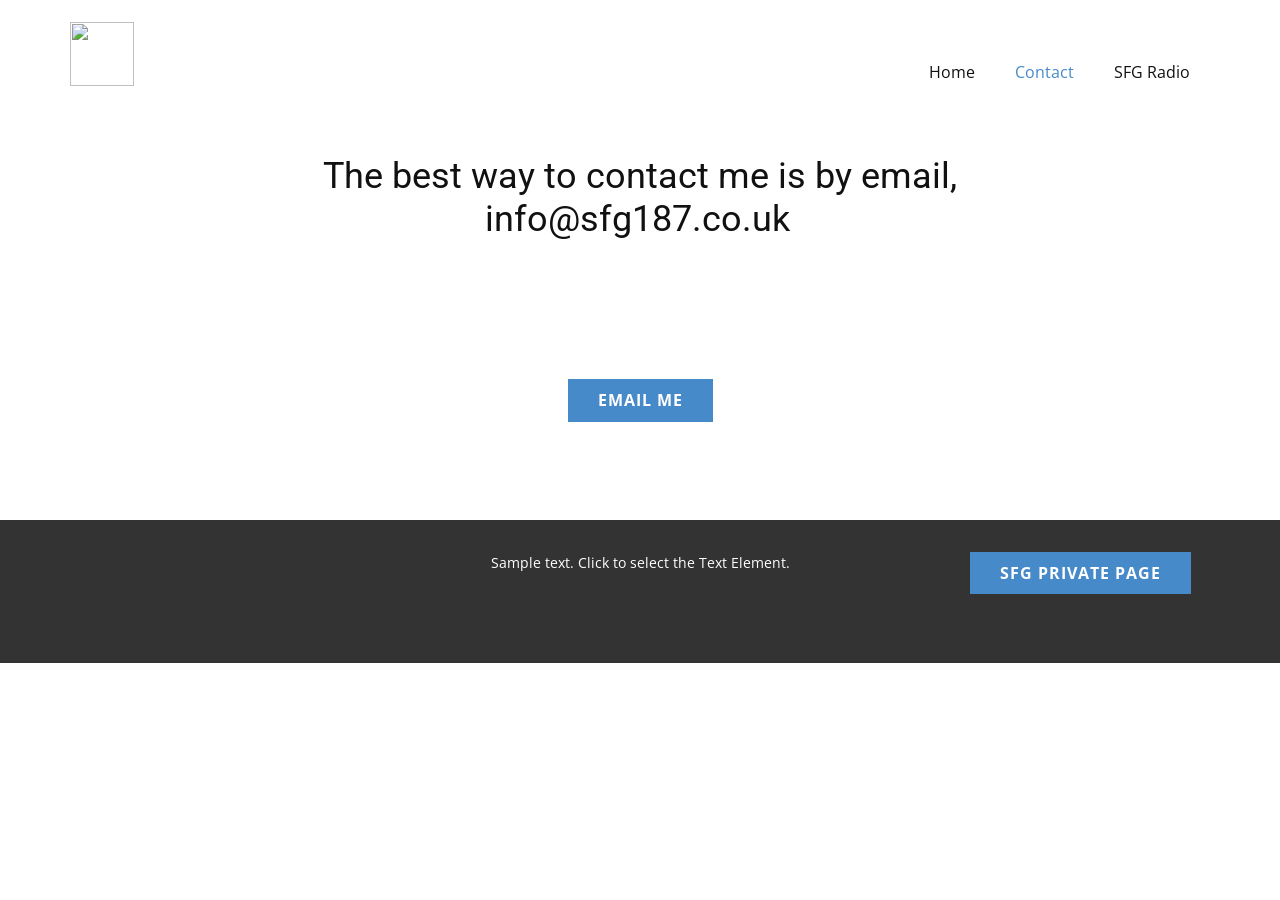
==== Contact.html @ 4dbbccc6 "Add files via upload" ====
<!DOCTYPE html>
<html style="font-size: 16px;" lang="en"><head>
    <meta name="viewport" content="width=device-width, initial-scale=1.0">
    <meta charset="utf-8">
    <meta name="keywords" content="">
    <meta name="description" content="">
    <title>Contact</title>
    <link rel="stylesheet" href="nicepage.css" media="screen">
<link rel="stylesheet" href="Contact.css" media="screen">
    <script class="u-script" type="text/javascript" src="jquery.js" defer=""></script>
    <script class="u-script" type="text/javascript" src="nicepage.js" defer=""></script>
    <meta name="generator" content="Nicepage 7.14.0, nicepage.com">
    
    
    
    <link id="u-page-google-font" rel="stylesheet" href="https://fonts.googleapis.com/css2?display=swap&amp;family=Roboto:ital,wght@0,100;0,200;0,300;0,400;0,500;0,600;0,700;0,800;0,900;1,100;1,200;1,300;1,400;1,500;1,600;1,700;1,800;1,900&amp;family=Open+Sans:ital,wght@0,300;0,400;0,500;0,600;0,700;0,800;1,300;1,400;1,500;1,600;1,700;1,800">
    <script type="application/ld+json">{
		"@context": "http://schema.org",
		"@type": "Organization",
		"name": "",
		"logo": "images/channels4_profile.jpg"
}</script>
    <meta name="theme-color" content="#478ac9">
    <meta property="og:title" content="Contact">
    <meta property="og:type" content="website">
  <meta data-intl-tel-input-cdn-path="intlTelInput/"></head>
  <body data-path-to-root="./" data-include-products="false" class="u-body u-clearfix u-xl-mode" data-lang="en"><header class="u-clearfix u-header u-header" id="header"><div class="u-clearfix u-sheet u-valign-middle u-sheet-1">
        <a href="#" class="u-image u-logo u-image-1" data-image-width="1920" data-image-height="1920">
          <img src="images/channels4_profile.jpg" class="u-logo-image u-logo-image-1">
        </a>
        <nav class="u-menu u-menu-one-level u-offcanvas u-menu-1" role="navigation" aria-label="Menu navigation">
          <div class="menu-collapse" style="font-size: 1rem; letter-spacing: 0px;">
            <a class="u-button-style u-custom-left-right-menu-spacing u-custom-padding-bottom u-custom-top-bottom-menu-spacing u-hamburger-link u-nav-link u-text-active-palette-1-base u-text-hover-palette-2-base" href="#" tabindex="-1" aria-label="Open menu" aria-controls="1196">
              <svg class="u-svg-link" viewBox="0 0 24 24"><use xlink:href="#menu-hamburger"></use></svg>
              <svg class="u-svg-content" version="1.1" id="menu-hamburger" viewBox="0 0 16 16" x="0px" y="0px" xmlns:xlink="http://www.w3.org/1999/xlink" xmlns="http://www.w3.org/2000/svg"><g><rect y="1" width="16" height="2"></rect><rect y="7" width="16" height="2"></rect><rect y="13" width="16" height="2"></rect>
</g></svg>
            </a>
          </div>
          <div class="u-custom-menu u-nav-container">
            <ul class="u-nav u-unstyled u-nav-1" role="menubar"><li role="none" class="u-nav-item"><a role="menuitem" class="u-button-style u-nav-link u-text-active-palette-1-base u-text-hover-palette-2-base" href="./" style="padding: 10px 20px;">Home</a>
</li><li role="none" class="u-nav-item"><a role="menuitem" class="u-button-style u-nav-link u-text-active-palette-1-base u-text-hover-palette-2-base" href="Contact.html" target="_blank" style="padding: 10px 20px;">Contact</a>
</li><li role="none" class="u-nav-item"><a role="menuitem" class="u-button-style u-nav-link u-text-active-palette-1-base u-text-hover-palette-2-base" href="SFG-Radio.html" style="padding: 10px 20px;">SFG Radio</a>
</li></ul>
          </div>
          <div class="u-custom-menu u-nav-container-collapse" id="1196" role="region" aria-label="Menu panel">
            <div class="u-black u-container-style u-inner-container-layout u-opacity u-opacity-95 u-sidenav">
              <div class="u-inner-container-layout u-sidenav-overflow">
                <div class="u-menu-close" tabindex="-1" aria-label="Close menu"></div>
                <ul class="u-align-center u-nav u-popupmenu-items u-unstyled u-nav-2" role="menubar"><li role="none" class="u-nav-item"><a role="menuitem" class="u-button-style u-nav-link" href="./">Home</a>
</li><li role="none" class="u-nav-item"><a role="menuitem" class="u-button-style u-nav-link" href="Contact.html" target="_blank">Contact</a>
</li><li role="none" class="u-nav-item"><a role="menuitem" class="u-button-style u-nav-link" href="SFG-Radio.html">SFG Radio</a>
</li></ul>
              </div>
            </div>
            <div class="u-black u-menu-overlay u-opacity u-opacity-70"></div>
          </div>
        </nav>
      </div></header>
    <section class="u-clearfix u-section-1" id="block-1">
      <div class="u-clearfix u-sheet u-sheet-1">
        <h3 class="u-text u-text-default-lg u-text-default-md u-text-default-sm u-text-default-xl u-text-1">The best way to contact me is by email,<br>&nbsp; &nbsp; &nbsp; &nbsp; &nbsp; &nbsp; &nbsp; &nbsp; &nbsp; info@sfg187.co.uk
        </h3>
        <a href="mailto:info@sfg187.co.uk" class="u-btn u-button-style u-hover-palette-1-dark-1 u-palette-1-base u-btn-1">eMAIL ME </a>
      </div>
    </section>
    
    
    
    <footer class="u-align-center u-clearfix u-container-align-center u-footer u-grey-80 u-footer" id="footer"><div class="u-clearfix u-sheet u-sheet-1">
        <a href="PRIVATE.html" data-page-id="310025105" class="u-btn u-button-style u-hover-palette-1-dark-1 u-palette-1-base u-btn-1" title="PRIVATE">SFG Private PAGE</a>
        <p class="u-small-text u-text u-text-variant u-text-1">Sample text. Click to select the Text Element.</p>
      </div></footer>
    <section class="u-backlink u-clearfix u-grey-80"></section>
  
</body></html>
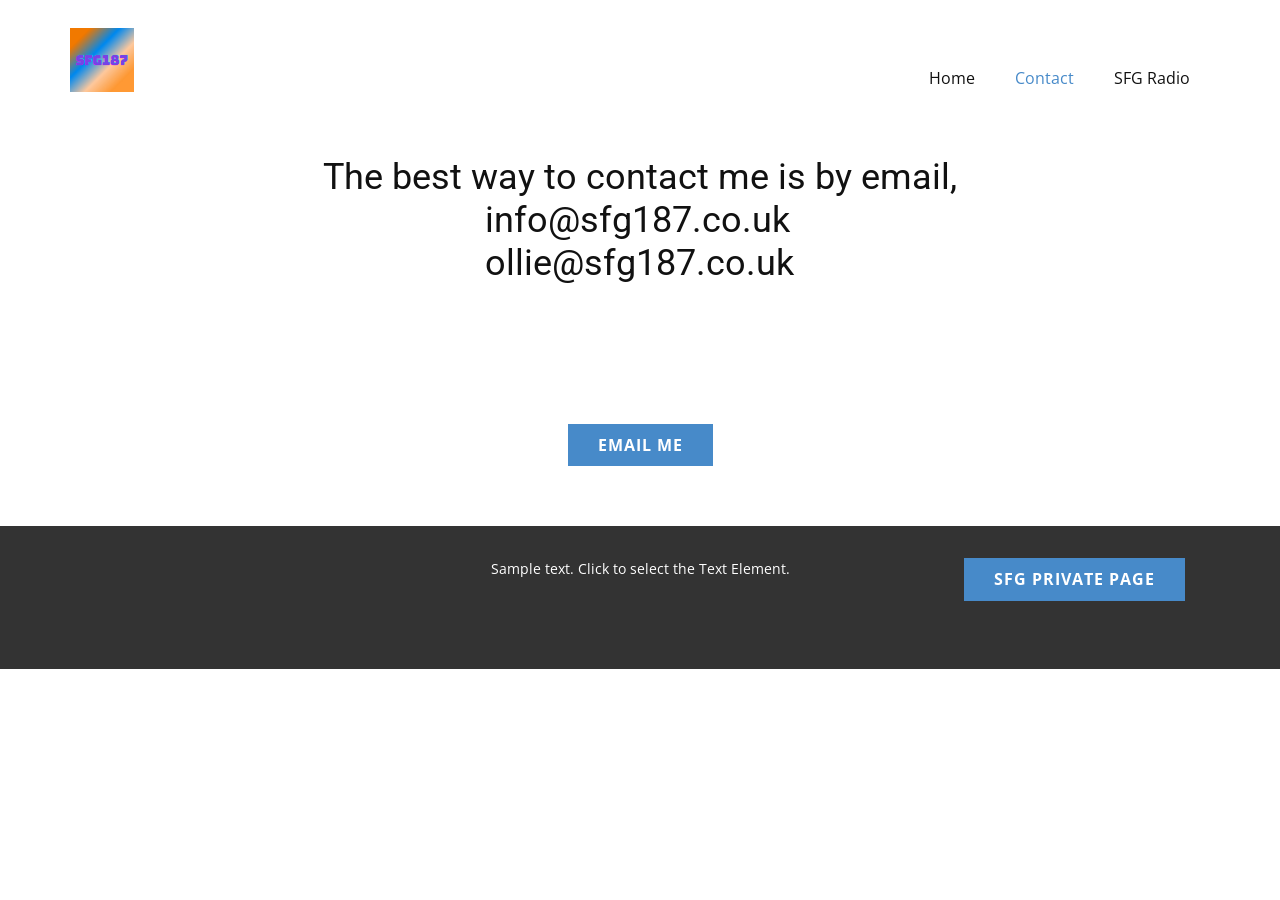
==== commit e456077e: "Add files via upload" ====
--- a/Contact.html
+++ b/Contact.html
@@ -24,7 +24,7 @@
     <meta property="og:title" content="Contact">
     <meta property="og:type" content="website">
   <meta data-intl-tel-input-cdn-path="intlTelInput/"></head>
-  <body data-path-to-root="./" data-include-products="false" class="u-body u-clearfix u-xl-mode" data-lang="en"><header class="u-clearfix u-header u-header" id="header"><div class="u-clearfix u-sheet u-valign-middle u-sheet-1">
+  <body data-path-to-root="./" data-include-products="false" class="u-body u-clearfix u-xl-mode" data-lang="en"><header class="u-clearfix u-header u-header" id="header"><div class="u-clearfix u-sheet u-valign-middle-lg u-valign-middle-md u-valign-middle-sm u-valign-middle-xs u-sheet-1">
         <a href="#" class="u-image u-logo u-image-1" data-image-width="1920" data-image-height="1920">
           <img src="images/channels4_profile.jpg" class="u-logo-image u-logo-image-1">
         </a>
@@ -38,7 +38,7 @@
           </div>
           <div class="u-custom-menu u-nav-container">
             <ul class="u-nav u-unstyled u-nav-1" role="menubar"><li role="none" class="u-nav-item"><a role="menuitem" class="u-button-style u-nav-link u-text-active-palette-1-base u-text-hover-palette-2-base" href="./" style="padding: 10px 20px;">Home</a>
-</li><li role="none" class="u-nav-item"><a role="menuitem" class="u-button-style u-nav-link u-text-active-palette-1-base u-text-hover-palette-2-base" href="Contact.html" target="_blank" style="padding: 10px 20px;">Contact</a>
+</li><li role="none" class="u-nav-item"><a role="menuitem" class="u-button-style u-nav-link u-text-active-palette-1-base u-text-hover-palette-2-base" href="Contact.html" style="padding: 10px 20px;">Contact</a>
 </li><li role="none" class="u-nav-item"><a role="menuitem" class="u-button-style u-nav-link u-text-active-palette-1-base u-text-hover-palette-2-base" href="SFG-Radio.html" style="padding: 10px 20px;">SFG Radio</a>
 </li></ul>
           </div>
@@ -47,7 +47,7 @@
               <div class="u-inner-container-layout u-sidenav-overflow">
                 <div class="u-menu-close" tabindex="-1" aria-label="Close menu"></div>
                 <ul class="u-align-center u-nav u-popupmenu-items u-unstyled u-nav-2" role="menubar"><li role="none" class="u-nav-item"><a role="menuitem" class="u-button-style u-nav-link" href="./">Home</a>
-</li><li role="none" class="u-nav-item"><a role="menuitem" class="u-button-style u-nav-link" href="Contact.html" target="_blank">Contact</a>
+</li><li role="none" class="u-nav-item"><a role="menuitem" class="u-button-style u-nav-link" href="Contact.html">Contact</a>
 </li><li role="none" class="u-nav-item"><a role="menuitem" class="u-button-style u-nav-link" href="SFG-Radio.html">SFG Radio</a>
 </li></ul>
               </div>
@@ -58,17 +58,17 @@
       </div></header>
     <section class="u-clearfix u-section-1" id="block-1">
       <div class="u-clearfix u-sheet u-sheet-1">
-        <h3 class="u-text u-text-default-lg u-text-default-md u-text-default-sm u-text-default-xl u-text-1">The best way to contact me is by email,<br>&nbsp; &nbsp; &nbsp; &nbsp; &nbsp; &nbsp; &nbsp; &nbsp; &nbsp; info@sfg187.co.uk
+        <h3 class="u-text u-text-default-lg u-text-default-md u-text-default-sm u-text-default-xl u-text-1">The best way to contact me is by email,<br>&nbsp; &nbsp; &nbsp; &nbsp; &nbsp; &nbsp; &nbsp; &nbsp; &nbsp; info@sfg187.co.uk<br>&nbsp; &nbsp; &nbsp; &nbsp; &nbsp; &nbsp; &nbsp; &nbsp; &nbsp; ollie@sfg187.co.uk
         </h3>
-        <a href="mailto:info@sfg187.co.uk" class="u-btn u-button-style u-hover-palette-1-dark-1 u-palette-1-base u-btn-1">eMAIL ME </a>
+        <a href="mailto:ollie@sfg187.co.uk" class="u-btn u-button-style u-hover-palette-1-dark-1 u-palette-1-base u-btn-1">eMAIL ME </a>
       </div>
     </section>
     
     
     
     <footer class="u-align-center u-clearfix u-container-align-center u-footer u-grey-80 u-footer" id="footer"><div class="u-clearfix u-sheet u-sheet-1">
-        <a href="PRIVATE.html" data-page-id="310025105" class="u-btn u-button-style u-hover-palette-1-dark-1 u-palette-1-base u-btn-1" title="PRIVATE">SFG Private PAGE</a>
         <p class="u-small-text u-text u-text-variant u-text-1">Sample text. Click to select the Text Element.</p>
+        <a href="PRIVATE.html" data-page-id="310025105" class="u-btn u-button-style u-hover-palette-1-dark-1 u-palette-1-base u-btn-1" title="PRIVATE">SFG PRIVATE PAGE </a>
       </div></footer>
     <section class="u-backlink u-clearfix u-grey-80"></section>
   
--- a/nicepage.css
+++ b/nicepage.css
@@ -46126,7 +46126,7 @@
 .u-header .u-image-1 {
   width: 64px;
   height: 64px;
-  margin: 22px auto 0 0;
+  margin: 28px auto 0 0;
 }
 
 .u-header .u-logo-image-1 {
@@ -46135,7 +46135,7 @@
 }
 
 .u-header .u-menu-1 {
-  margin: -32px 0 22px auto;
+  margin: -32px 0 17px auto;
 }
 
 .u-header .u-nav-1 {
@@ -46173,52 +46173,34 @@
 
 .u-footer .u-sheet-1 {
   min-height: 110px;
+}
+
+.u-footer .u-text-1 {
+  width: 417px;
+  margin: 32px auto 0;
 }
 
 .u-footer .u-btn-1 {
   font-weight: 700;
   text-transform: uppercase;
   letter-spacing: 1px;
-  margin: 32px 19px 0 auto;
-}
-
-.u-footer .u-text-1 {
-  width: 417px;
-  margin: -42px auto 56px;
+  margin: -22px 25px 36px auto;
 }
 @media (max-width: 1199px) {
   .u-footer .u-btn-1 {
+    margin-top: -22px;
     margin-right: 0;
   }
+}
 
-  .u-footer .u-text-1 {
-    margin-top: -42px;
-  }
-}
-@media (max-width: 991px) {
-  .u-footer .u-sheet-1 {
-    min-height: 117px;
-  }
-
+@media (max-width: 767px) {
   .u-footer .u-btn-1 {
     margin-top: 20px;
-    margin-right: auto;
-  }
-
-  .u-footer .u-text-1 {
-    margin-top: 21px;
-    margin-bottom: 10px;
-  }
-}
-
+  }
+}
 @media (max-width: 575px) {
-  .u-footer .u-btn-1 {
-    margin-top: 23px;
-  }
-
   .u-footer .u-text-1 {
     width: 340px;
-    margin-top: 19px;
   }
 }
 
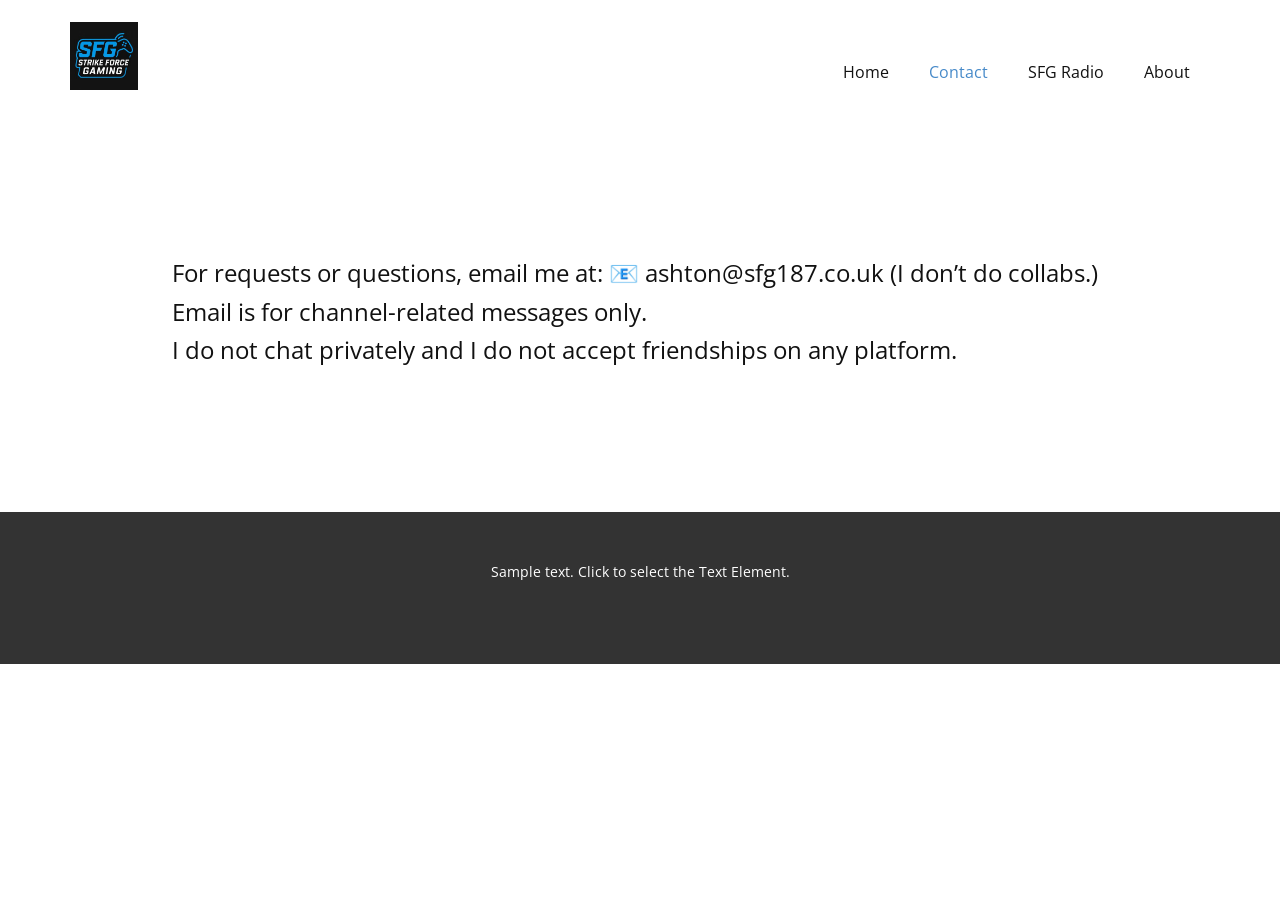
==== commit bdefc3f9: "Add files via upload" ====
--- a/Contact.html
+++ b/Contact.html
@@ -9,7 +9,7 @@
 <link rel="stylesheet" href="Contact.css" media="screen">
     <script class="u-script" type="text/javascript" src="jquery.js" defer=""></script>
     <script class="u-script" type="text/javascript" src="nicepage.js" defer=""></script>
-    <meta name="generator" content="Nicepage 7.14.0, nicepage.com">
+    <meta name="generator" content="Nicepage 8.0.6, nicepage.com">
     
     
     
@@ -18,37 +18,39 @@
 		"@context": "http://schema.org",
 		"@type": "Organization",
 		"name": "",
-		"logo": "images/channels4_profile.jpg"
+		"logo": "images/E1F31D4D-3373-432E-97F9-D24EB0AD1578.PNG"
 }</script>
     <meta name="theme-color" content="#478ac9">
     <meta property="og:title" content="Contact">
     <meta property="og:type" content="website">
   <meta data-intl-tel-input-cdn-path="intlTelInput/"></head>
-  <body data-path-to-root="./" data-include-products="false" class="u-body u-clearfix u-xl-mode" data-lang="en"><header class="u-clearfix u-header u-header" id="header"><div class="u-clearfix u-sheet u-valign-middle-lg u-valign-middle-md u-valign-middle-sm u-valign-middle-xs u-sheet-1">
-        <a href="#" class="u-image u-logo u-image-1" data-image-width="1920" data-image-height="1920">
-          <img src="images/channels4_profile.jpg" class="u-logo-image u-logo-image-1">
+  <body data-path-to-root="./" data-include-products="false" class="u-body u-clearfix u-xl-mode" data-lang="en"><header class="u-clearfix u-header u-header" id="header"><div class="u-clearfix u-sheet u-valign-middle-lg u-valign-middle-md u-valign-middle-sm u-sheet-1">
+        <a href="#" class="u-image u-logo u-image-1" data-image-width="150" data-image-height="150">
+          <img src="images/E1F31D4D-3373-432E-97F9-D24EB0AD1578.PNG" class="u-logo-image u-logo-image-1">
         </a>
         <nav class="u-menu u-menu-one-level u-offcanvas u-menu-1" role="navigation" aria-label="Menu navigation">
           <div class="menu-collapse" style="font-size: 1rem; letter-spacing: 0px;">
-            <a class="u-button-style u-custom-left-right-menu-spacing u-custom-padding-bottom u-custom-top-bottom-menu-spacing u-hamburger-link u-nav-link u-text-active-palette-1-base u-text-hover-palette-2-base" href="#" tabindex="-1" aria-label="Open menu" aria-controls="1196">
+            <a class="u-button-style u-custom-left-right-menu-spacing u-custom-padding-bottom u-custom-top-bottom-menu-spacing u-hamburger-link u-nav-link u-text-active-palette-1-base u-text-hover-palette-2-base" href="#" tabindex="-1" aria-label="Open menu" aria-controls="d983">
               <svg class="u-svg-link" viewBox="0 0 24 24"><use xlink:href="#menu-hamburger"></use></svg>
               <svg class="u-svg-content" version="1.1" id="menu-hamburger" viewBox="0 0 16 16" x="0px" y="0px" xmlns:xlink="http://www.w3.org/1999/xlink" xmlns="http://www.w3.org/2000/svg"><g><rect y="1" width="16" height="2"></rect><rect y="7" width="16" height="2"></rect><rect y="13" width="16" height="2"></rect>
 </g></svg>
             </a>
           </div>
-          <div class="u-custom-menu u-nav-container">
-            <ul class="u-nav u-unstyled u-nav-1" role="menubar"><li role="none" class="u-nav-item"><a role="menuitem" class="u-button-style u-nav-link u-text-active-palette-1-base u-text-hover-palette-2-base" href="./" style="padding: 10px 20px;">Home</a>
-</li><li role="none" class="u-nav-item"><a role="menuitem" class="u-button-style u-nav-link u-text-active-palette-1-base u-text-hover-palette-2-base" href="Contact.html" style="padding: 10px 20px;">Contact</a>
-</li><li role="none" class="u-nav-item"><a role="menuitem" class="u-button-style u-nav-link u-text-active-palette-1-base u-text-hover-palette-2-base" href="SFG-Radio.html" style="padding: 10px 20px;">SFG Radio</a>
+          <div class="u-nav-container">
+            <ul class="u-nav u-unstyled u-nav-1" role="menubar"><li class="u-nav-item" role="none"><a class="u-button-style u-nav-link u-text-active-palette-1-base u-text-hover-palette-2-base" href="./" style="padding: 10px 20px;" role="menuitem">Home</a>
+</li><li class="u-nav-item" role="none"><a class="u-button-style u-nav-link u-text-active-palette-1-base u-text-hover-palette-2-base" href="Contact.html" style="padding: 10px 20px;" role="menuitem">Contact</a>
+</li><li class="u-nav-item" role="none"><a class="u-button-style u-nav-link u-text-active-palette-1-base u-text-hover-palette-2-base" href="SFG-Radio.html" style="padding: 10px 20px;" role="menuitem">SFG Radio</a>
+</li><li class="u-nav-item" role="none"><a class="u-button-style u-nav-link u-text-active-palette-1-base u-text-hover-palette-2-base" href="About.html" style="padding: 10px 20px;" role="menuitem">About</a>
 </li></ul>
           </div>
-          <div class="u-custom-menu u-nav-container-collapse" id="1196" role="region" aria-label="Menu panel">
+          <div class="u-nav-container-collapse" id="d983" role="region" aria-label="Menu panel">
             <div class="u-black u-container-style u-inner-container-layout u-opacity u-opacity-95 u-sidenav">
               <div class="u-inner-container-layout u-sidenav-overflow">
                 <div class="u-menu-close" tabindex="-1" aria-label="Close menu"></div>
-                <ul class="u-align-center u-nav u-popupmenu-items u-unstyled u-nav-2" role="menubar"><li role="none" class="u-nav-item"><a role="menuitem" class="u-button-style u-nav-link" href="./">Home</a>
-</li><li role="none" class="u-nav-item"><a role="menuitem" class="u-button-style u-nav-link" href="Contact.html">Contact</a>
-</li><li role="none" class="u-nav-item"><a role="menuitem" class="u-button-style u-nav-link" href="SFG-Radio.html">SFG Radio</a>
+                <ul class="u-align-center u-nav u-popupmenu-items u-unstyled u-nav-2"><li class="u-nav-item"><a class="u-button-style u-nav-link" href="./">Home</a>
+</li><li class="u-nav-item"><a class="u-button-style u-nav-link" href="Contact.html">Contact</a>
+</li><li class="u-nav-item"><a class="u-button-style u-nav-link" href="SFG-Radio.html">SFG Radio</a>
+</li><li class="u-nav-item"><a class="u-button-style u-nav-link" href="About.html">About</a>
 </li></ul>
               </div>
             </div>
@@ -57,10 +59,11 @@
         </nav>
       </div></header>
     <section class="u-clearfix u-section-1" id="block-1">
-      <div class="u-clearfix u-sheet u-sheet-1">
-        <h3 class="u-text u-text-default-lg u-text-default-md u-text-default-sm u-text-default-xl u-text-1">The best way to contact me is by email,<br>&nbsp; &nbsp; &nbsp; &nbsp; &nbsp; &nbsp; &nbsp; &nbsp; &nbsp; info@sfg187.co.uk<br>&nbsp; &nbsp; &nbsp; &nbsp; &nbsp; &nbsp; &nbsp; &nbsp; &nbsp; ollie@sfg187.co.uk
-        </h3>
-        <a href="mailto:ollie@sfg187.co.uk" class="u-btn u-button-style u-hover-palette-1-dark-1 u-palette-1-base u-btn-1">eMAIL ME </a>
+      <div class="u-clearfix u-sheet u-valign-middle u-sheet-1">
+        <p class="u-text u-text-default u-text-1">For requests or questions, email me at:
+📧 ashton@sfg187.co.uk
+(I don’t do collabs.)<br> Email is for channel-related messages only.<br>I do not chat privately and I do not accept friendships on any platform.<br>
+        </p>
       </div>
     </section>
     
@@ -68,7 +71,6 @@
     
     <footer class="u-align-center u-clearfix u-container-align-center u-footer u-grey-80 u-footer" id="footer"><div class="u-clearfix u-sheet u-sheet-1">
         <p class="u-small-text u-text u-text-variant u-text-1">Sample text. Click to select the Text Element.</p>
-        <a href="PRIVATE.html" data-page-id="310025105" class="u-btn u-button-style u-hover-palette-1-dark-1 u-palette-1-base u-btn-1" title="PRIVATE">SFG PRIVATE PAGE </a>
       </div></footer>
     <section class="u-backlink u-clearfix u-grey-80"></section>
   
--- a/nicepage.css
+++ b/nicepage.css
@@ -15884,7 +15884,6 @@
 }
 .u-dropdown-icon .u-nav-link:first-child:nth-last-child(2) {
   display: flex;
-  justify-content: space-between;
   align-items: center;
 }
 .u-dropdown-icon .u-nav-link:first-child:nth-last-child(2):after {
@@ -15895,7 +15894,7 @@
   background-position: 50% 50%;
   min-width: 1em;
   min-height: 1em;
-  margin-left: 10px;
+  margin-left: auto;
 }
 .u-dropdown-icon .u-nav-container .u-nav-popup .u-nav-link:first-child:nth-last-child(2):after {
   background-image: url([data-uri]);
@@ -18048,6 +18047,9 @@
 .u-nav-link:hover,
 .u-nav-link:focus {
   text-decoration: none;
+}
+.u-nav-link .u-icon {
+  margin-right: 5px;
 }
 .u-nav-item a.u-nav-link,
 .menu-collapse a.u-nav-link {
@@ -22691,6 +22693,9 @@
 .u-layout-horizontal .u-back-image {
   width: auto;
 }
+.u-products .u-carousel-item {
+  cursor: pointer;
+}
 .u-product {
   display: flex;
 }
@@ -22756,12 +22761,37 @@
   min-width: fit-content;
   --gap: 0;
 }
+.u-product-variation.u-product-variation-horizontal .u-product-variant {
+  display: flex;
+  flex-flow: row wrap;
+  gap: 10px;
+  align-items: center;
+}
+.u-product-variation.u-product-variation-horizontal .u-product-variant label {
+  margin: 0;
+}
+.u-product-variation.u-align-center label {
+  text-align: center;
+}
+.u-product-variation.u-align-center .u-product-variant-colors {
+  justify-content: center;
+}
+.u-product-variation.u-align-left label {
+  text-align: left;
+}
+.u-product-variation.u-align-left .u-product-variant-colors {
+  justify-content: flex-start;
+}
+.u-product-variation.u-align-right label {
+  text-align: right;
+}
+.u-product-variation.u-align-right .u-product-variant-colors {
+  justify-content: flex-end;
+}
 .u-product-variant-tags,
 .u-product-variant-colors {
   display: flex;
   flex-flow: row wrap;
-  max-width: -webkit-fit-content;
-  max-width: fit-content;
   gap: var(--gap);
 }
 .u-product-variant-tags {
@@ -25812,7 +25842,9 @@
 [class*="-radius-"] .u-background-effect,
 .u-radius .u-background-effect,
 [class*="-radius-"]:not(.u-hover-box) > .u-container-layout,
-.u-radius:not(.u-hover-box) > .u-container-layout {
+.u-radius:not(.u-hover-box) > .u-container-layout,
+[class*="-radius-"].u-carousel > .u-carousel-inner,
+.u-radius.u-carousel > .u-carousel-inner {
   border-radius: var(--top-left-radius, var(--border-top-left-radius, var(--radius, var(--border-radius, 0)))) var(--top-right-radius, var(--border-top-right-radius, var(--radius, var(--border-radius, 0)))) var(--bottom-right-radius, var(--border-bottom-right-radius, var(--radius, var(--border-radius, 0)))) var(--bottom-left-radius, var(--border-bottom-left-radius, var(--radius, var(--border-radius, 0)))) !important;
 }
 .u-radius-0 {
@@ -46124,9 +46156,9 @@
 }
 
 .u-header .u-image-1 {
-  width: 64px;
-  height: 64px;
-  margin: 28px auto 0 0;
+  width: 68px;
+  height: 68px;
+  margin: 22px auto 0 0;
 }
 
 .u-header .u-logo-image-1 {
@@ -46135,70 +46167,68 @@
 }
 
 .u-header .u-menu-1 {
-  margin: -32px 0 17px auto;
+  margin: -36px 0 22px auto;
 }
 
 .u-header .u-nav-1 {
   font-size: 1rem;
-  letter-spacing: normal;
+  letter-spacing: 0px;
 }
 
 .u-header .u-nav-2 {
   font-size: 1.25rem;
 }
 @media (max-width: 1199px) {
+  .u-header .u-menu-1 {
+    width: auto;
+  }
+}
+
+
+@media (max-width: 575px) {
   .u-header .u-image-1 {
-    height: 32px;
-  }
-
-  .u-header .u-logo-image-1 {
-    max-width: 64px;
-    max-height: 64px;
+    width: 56px;
+    height: 56px;
+    margin-top: 24px;
   }
 
   .u-header .u-menu-1 {
-    width: auto;
-  }
-}
-
-@media (max-width: 767px) {
-  .u-header .u-image-1 {
-    width: auto;
-  }
-}
-
+    margin-top: -24px;
+    margin-bottom: 24px;
+  }
+}
  .u-footer {
   background-image: none;
 }
 
 .u-footer .u-sheet-1 {
-  min-height: 110px;
+  min-height: 120px;
 }
 
 .u-footer .u-text-1 {
   width: 417px;
-  margin: 32px auto 0;
-}
+  margin: 49px auto;
+}
+@media (max-width: 1199px) {
+  .u-footer .u-sheet-1 {
+    min-height: 99px;
+  }
+}
+@media (max-width: 991px) {
+  .u-footer .u-sheet-1 {
+    min-height: 76px;
+  }
+}
+@media (max-width: 767px) {
+  .u-footer .u-sheet-1 {
+    min-height: 57px;
+  }
+}
+@media (max-width: 575px) {
+  .u-footer .u-sheet-1 {
+    min-height: 36px;
+  }
 
-.u-footer .u-btn-1 {
-  font-weight: 700;
-  text-transform: uppercase;
-  letter-spacing: 1px;
-  margin: -22px 25px 36px auto;
-}
-@media (max-width: 1199px) {
-  .u-footer .u-btn-1 {
-    margin-top: -22px;
-    margin-right: 0;
-  }
-}
-
-@media (max-width: 767px) {
-  .u-footer .u-btn-1 {
-    margin-top: 20px;
-  }
-}
-@media (max-width: 575px) {
   .u-footer .u-text-1 {
     width: 340px;
   }
--- a/Contact.css
+++ b/Contact.css
@@ -1,27 +1,26 @@
 .u-section-1 .u-sheet-1 {
-  min-height: 408px;
+  min-height: 400px;
 }
 
 .u-section-1 .u-text-1 {
-  margin: 43px auto 0;
+  font-size: 1.5rem;
+  margin: 60px 102px;
 }
 
-.u-section-1 .u-btn-1 {
-  font-weight: 700;
-  text-transform: uppercase;
-  letter-spacing: 1px;
-  margin: 138px auto 60px;
+@media (max-width: 767px) {
+  .u-section-1 .u-text-1 {
+    font-size: 1.3333333333333333rem;
+  }
 }
 
 @media (max-width: 575px) {
+  .u-section-1 .u-sheet-1 {
+    min-height: 530px;
+  }
+
   .u-section-1 .u-text-1 {
     width: auto;
-    margin-top: 46px;
-    margin-right: -57px;
-    margin-left: -50px;
-  }
-
-  .u-section-1 .u-btn-1 {
-    margin-top: 135px;
+    margin-right: auto;
+    margin-left: 32px;
   }
 }
